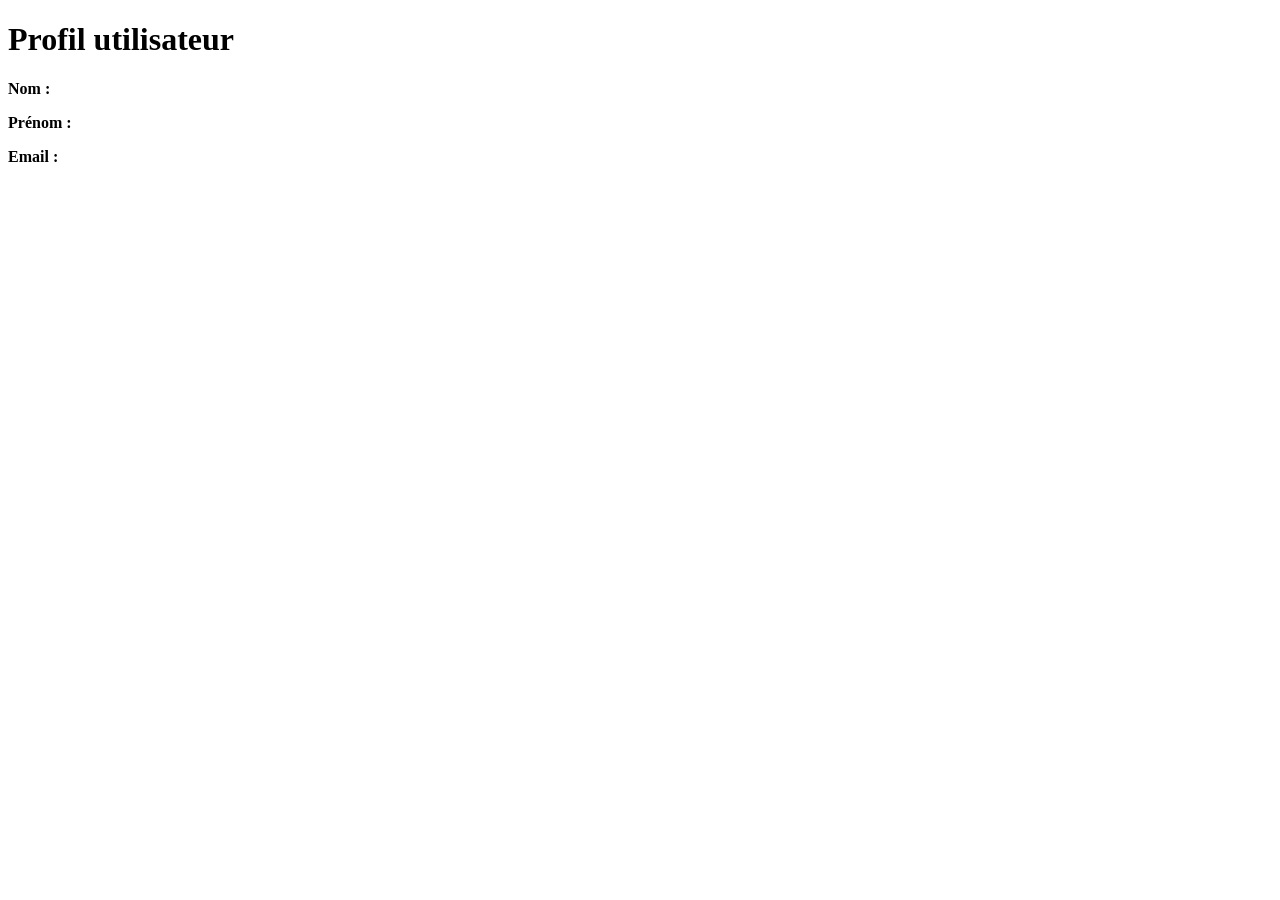
==== profil.html @ 4a554acd "TP0 : Initialisation du projet" ====
<!DOCTYPE html>
<html>
<head>
    <title>Profil utilisateur</title>
</head>
<body>
    <h1>Profil utilisateur</h1>
    
    <p><strong>Nom :</strong> </p>
    <p><strong>Prénom :</strong> </p>
    <p><strong>Email :</strong> </p>
    
</body>
</html>
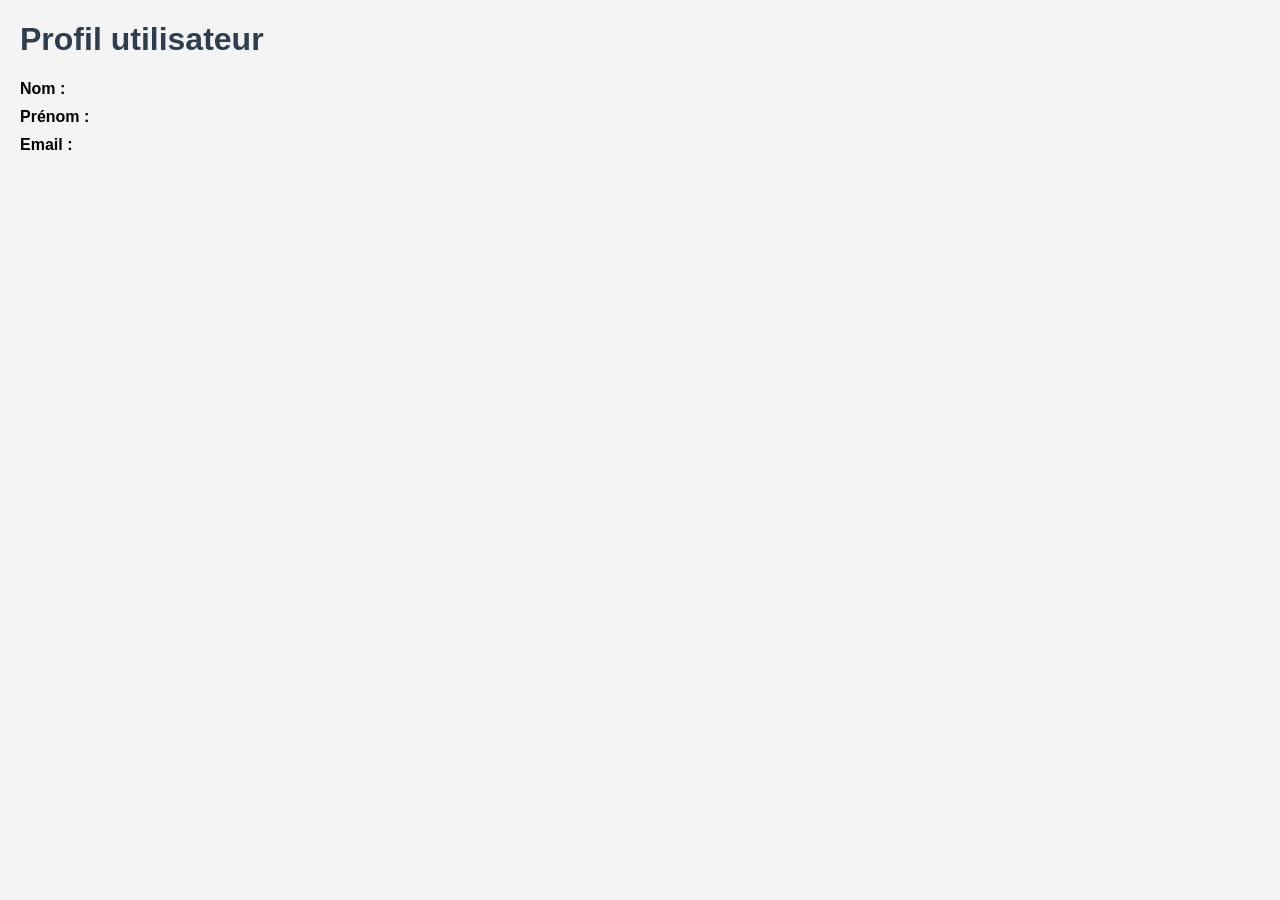
==== commit 6e331388: "TP1 : HTML, CSS et formulaire" ====
--- a/profil.html
+++ b/profil.html
@@ -1,14 +1,15 @@
 <!DOCTYPE html>
-<html>
+<html lang="fr">
 <head>
+    <meta charset="UTF-8">
+    <meta name="viewport" content="width=device-width, initial-scale=1.0">
     <title>Profil utilisateur</title>
+    <link rel="stylesheet" href="css/style.css">
 </head>
 <body>
     <h1>Profil utilisateur</h1>
-    
     <p><strong>Nom :</strong> </p>
     <p><strong>Prénom :</strong> </p>
     <p><strong>Email :</strong> </p>
-    
 </body>
 </html>
--- a/css/style.css
+++ b/css/style.css
@@ -0,0 +1,31 @@
+body {
+    font-family: Arial, sans-serif;
+    background-color: #f4f4f4;
+    margin: 20px;
+}
+
+h1 {
+    color: #2c3e50;
+}
+
+p {
+    margin: 10px 0;
+}
+form {
+    background: white;
+    padding: 20px;
+    width: 300px;
+    border-radius: 5px;
+}
+
+input {
+    width: 100%;
+    padding: 8px;
+}
+
+input[type="submit"] {
+    background-color: #3498db;
+    color: white;
+    border: none;
+    cursor: pointer;
+}
